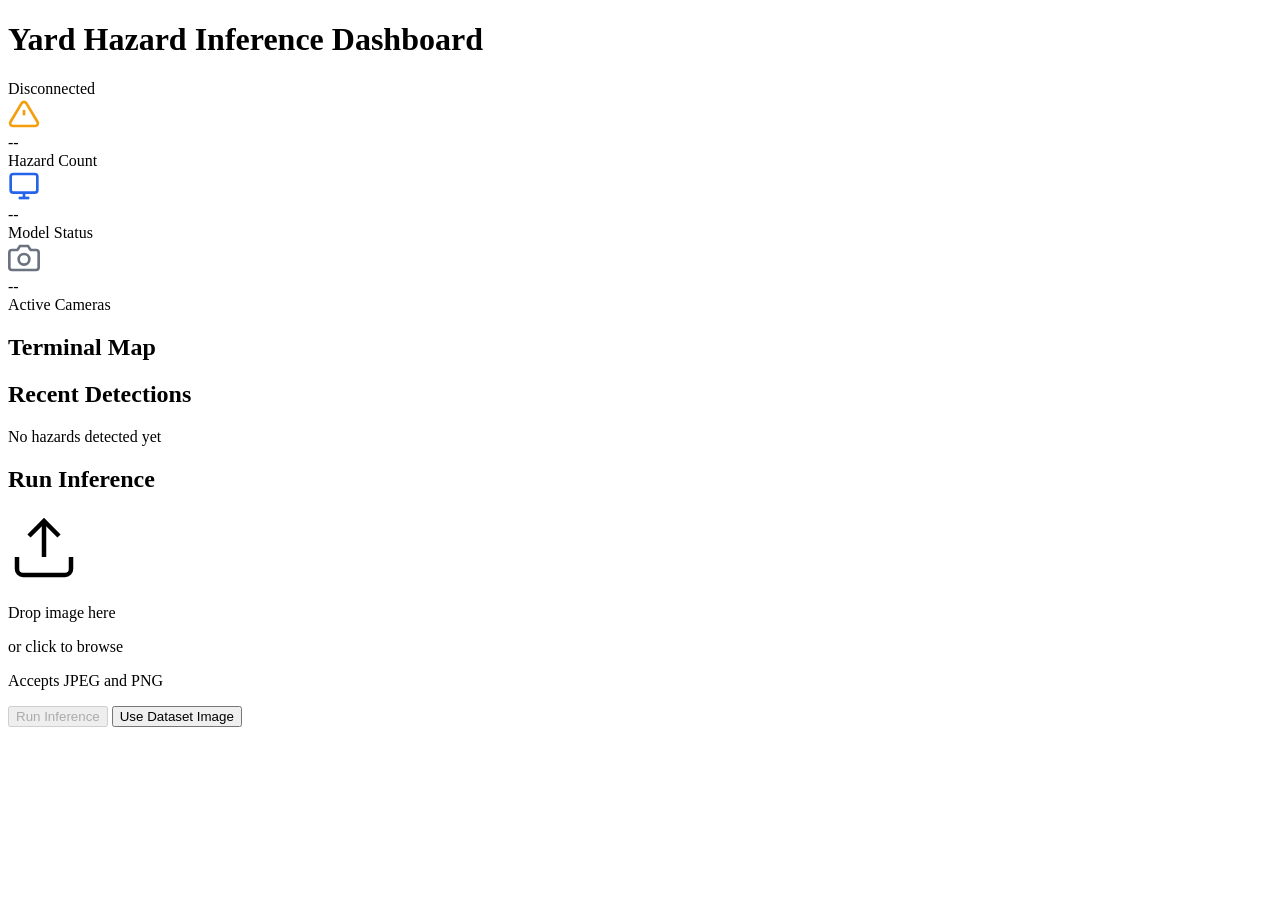
==== src/dashboard/static/index.html @ 82bb9ab7 "Initial commit: hazard detection system with annotation pipeline" ====
<!DOCTYPE html>
<html lang="en">
<head>
    <meta charset="UTF-8">
    <meta name="viewport" content="width=device-width, initial-scale=1.0">
    <title>Yard Hazard Inference Dashboard</title>
    <link rel="stylesheet" href="/static/styles.css">
</head>
<body>

    <!-- ================================================================== -->
    <!-- HEADER                                                              -->
    <!-- ================================================================== -->
    <header class="site-header">
        <div class="container">
            <div class="header-content">
                <div class="header-title">
                    <h1>Yard Hazard Inference Dashboard</h1>
                </div>
                <div class="header-status">
                    <span id="connection-badge" class="status-badge disconnected">Disconnected</span>
                </div>
            </div>
        </div>
    </header>

    <!-- ================================================================== -->
    <!-- MAIN                                                                -->
    <!-- ================================================================== -->
    <main class="container main-content">

        <!-- ============================================================== -->
        <!-- STATS SECTION                                                   -->
        <!-- ============================================================== -->
        <section id="stats" class="stats-section">
            <div class="stat-card">
                <div class="stat-icon">
                    <!-- Hazard triangle -->
                    <svg width="32" height="32" viewBox="0 0 24 24" fill="none" stroke="#f59e0b" stroke-width="2" aria-hidden="true"><path d="M10.29 3.86L1.82 18a2 2 0 001.71 3h16.94a2 2 0 001.71-3L13.71 3.86a2 2 0 00-3.42 0z"/><line x1="12" y1="9" x2="12" y2="13"/><line x1="12" y1="17" x2="12.01" y2="17"/></svg>
                </div>
                <div class="stat-content">
                    <div class="stat-value" id="stat-hazard-count">--</div>
                    <div class="stat-label">Hazard Count</div>
                </div>
            </div>
            <div class="stat-card">
                <div class="stat-icon">
                    <svg width="32" height="32" viewBox="0 0 24 24" fill="none" stroke="#2563eb" stroke-width="2" aria-hidden="true"><rect x="2" y="3" width="20" height="14" rx="2"/><line x1="8" y1="21" x2="16" y2="21"/><line x1="12" y1="17" x2="12" y2="21"/></svg>
                </div>
                <div class="stat-content">
                    <div class="stat-value" id="stat-model-status">--</div>
                    <div class="stat-label">Model Status</div>
                </div>
            </div>
            <div class="stat-card">
                <div class="stat-icon">
                    <svg width="32" height="32" viewBox="0 0 24 24" fill="none" stroke="#6b7280" stroke-width="2" aria-hidden="true"><path d="M23 19a2 2 0 01-2 2H3a2 2 0 01-2-2V8a2 2 0 012-2h4l2-3h6l2 3h4a2 2 0 012 2z"/><circle cx="12" cy="13" r="4"/></svg>
                </div>
                <div class="stat-content">
                    <div class="stat-value" id="stat-active-cameras">--</div>
                    <div class="stat-label">Active Cameras</div>
                </div>
            </div>
        </section>

        <!-- ============================================================== -->
        <!-- MAP SECTION                                                     -->
        <!-- ============================================================== -->
        <section id="map" class="map-section">
            <h2 class="section-heading">Terminal Map</h2>
            <div id="terminal-map-container">
                <!-- terminal_map.js renders the SVG schematic here -->
            </div>
        </section>

        <!-- ============================================================== -->
        <!-- RECENT DETECTIONS SECTION                                       -->
        <!-- ============================================================== -->
        <section id="recent" class="recent-section">
            <h2 class="section-heading">Recent Detections</h2>
            <div id="hazard-cards-grid" class="hazard-cards-grid">
                <!-- Cards injected by app.js after GET /api/hazards/recent -->
                <p class="empty-state" id="no-recent-msg">No hazards detected yet</p>
            </div>
        </section>

        <!-- ============================================================== -->
        <!-- INFERENCE SECTION                                               -->
        <!-- ============================================================== -->
        <section id="inference" class="inference-section">
            <h2 class="section-heading">Run Inference</h2>

            <!-- Drop zone -->
            <div id="drop-zone" class="drop-zone">
                <input type="file" id="file-input" accept="image/jpeg,image/png" style="display: none;" />

                <!-- Placeholder content shown when no image is loaded -->
                <div id="drop-placeholder" class="drop-placeholder">
                    <svg class="upload-icon-large" width="72" height="72" viewBox="0 0 24 24" fill="none"
                         stroke="currentColor" stroke-width="1.5" aria-hidden="true">
                        <path d="M21 15v4a2 2 0 01-2 2H5a2 2 0 01-2-2v-4"/>
                        <polyline points="17 8 12 3 7 8"/>
                        <line x1="12" y1="3" x2="12" y2="15"/>
                    </svg>
                    <p class="drop-title">Drop image here</p>
                    <p class="drop-hint">or <span class="drop-link" id="drop-browse-link">click to browse</span></p>
                    <p class="drop-info">Accepts JPEG and PNG</p>
                </div>

                <!-- Image preview — hidden until image is selected -->
                <div id="image-preview-container" class="image-preview-container" style="display: none;">
                    <img id="image-preview" class="image-preview" alt="Selected image preview" />
                    <button id="remove-image-btn" class="remove-image-btn" title="Remove image"
                            aria-label="Remove selected image">×</button>
                </div>
            </div>

            <!-- Action buttons -->
            <div class="upload-actions">
                <button id="run-inference-btn" class="btn btn-primary btn-large" disabled>
                    Run Inference
                </button>
                <button id="use-dataset-btn" class="btn btn-secondary btn-large">
                    Use Dataset Image
                </button>
            </div>

            <!-- Loading spinner — hidden by default -->
            <div id="loading-spinner" class="loading-spinner-wrap" style="display: none;" aria-live="polite">
                <div class="spinner" role="status" aria-label="Running inference…"></div>
                <p>Running inference…</p>
            </div>

            <!-- Error message area — hidden by default -->
            <div id="inference-error" class="inference-error" style="display: none;" role="alert">
                <span id="inference-error-text"></span>
            </div>

            <!-- Results area — hidden until inference completes -->
            <div id="results-area" style="display: none;">

                <!-- Annotated image -->
                <div class="results-image-wrap">
                    <img id="annotated-image" class="annotated-image" alt="Annotated inference result" />
                </div>

                <!-- Location context strip -->
                <div id="location-strip" class="location-strip">
                    <span class="location-item" id="loc-facility"></span>
                    <span class="location-sep">·</span>
                    <span class="location-item" id="loc-berth"></span>
                    <span class="location-sep">·</span>
                    <span class="location-item" id="loc-crane"></span>
                    <span class="location-sep">·</span>
                    <span class="location-item" id="loc-camera"></span>
                </div>

                <!-- Detection table -->
                <div class="detection-table-wrap">
                    <table id="detection-table" class="detection-table">
                        <thead>
                            <tr>
                                <th>Class Label</th>
                                <th>Confidence</th>
                                <th>Status</th>
                                <th>Reason</th>
                            </tr>
                        </thead>
                        <tbody id="detection-table-body">
                            <!-- Rows injected by app.js -->
                        </tbody>
                    </table>

                    <!-- Empty state — hidden unless detection list is empty -->
                    <p id="no-detections-msg" class="empty-state" style="display: none;">
                        No detections above threshold
                    </p>
                </div>

            </div><!-- /#results-area -->

        </section><!-- /#inference -->

    </main>

    <!-- ================================================================== -->
    <!-- VIEW DETAILS MODAL                                                  -->
    <!-- ================================================================== -->
    <div id="details-modal" class="modal-overlay" style="display: none;" role="dialog"
         aria-modal="true" aria-labelledby="modal-title">
        <div class="modal-content">
            <div class="modal-header">
                <h2 id="modal-title">Hazard Event Details</h2>
                <button id="modal-close-btn" class="modal-close" aria-label="Close details modal">
                    &times;
                </button>
            </div>
            <div class="modal-body" id="modal-body">

                <!-- Full annotated image -->
                <div class="modal-image-wrap">
                    <img id="modal-annotated-image" class="modal-annotated-image"
                         alt="Full annotated hazard image" />
                </div>

                <!-- Hazard event metadata table -->
                <div class="modal-meta-section">
                    <h3>Event Metadata</h3>
                    <table class="detail-table" id="modal-event-table">
                        <tbody id="modal-event-table-body">
                            <!-- Rows injected by app.js -->
                        </tbody>
                    </table>
                </div>

                <!-- All detection rows -->
                <div class="modal-detections-section">
                    <h3>All Detections</h3>
                    <table class="detection-table" id="modal-detections-table">
                        <thead>
                            <tr>
                                <th>Class Label</th>
                                <th>Confidence</th>
                                <th>Status</th>
                                <th>Reason</th>
                            </tr>
                        </thead>
                        <tbody id="modal-detections-body">
                            <!-- Rows injected by app.js -->
                        </tbody>
                    </table>
                </div>

            </div><!-- /.modal-body -->
        </div><!-- /.modal-content -->
    </div><!-- /#details-modal -->

    <!-- Script loading order: terminal_map first, then app -->
    <script src="/static/terminal_map.js"></script>
    <script src="/static/app.js"></script>
</body>
</html>
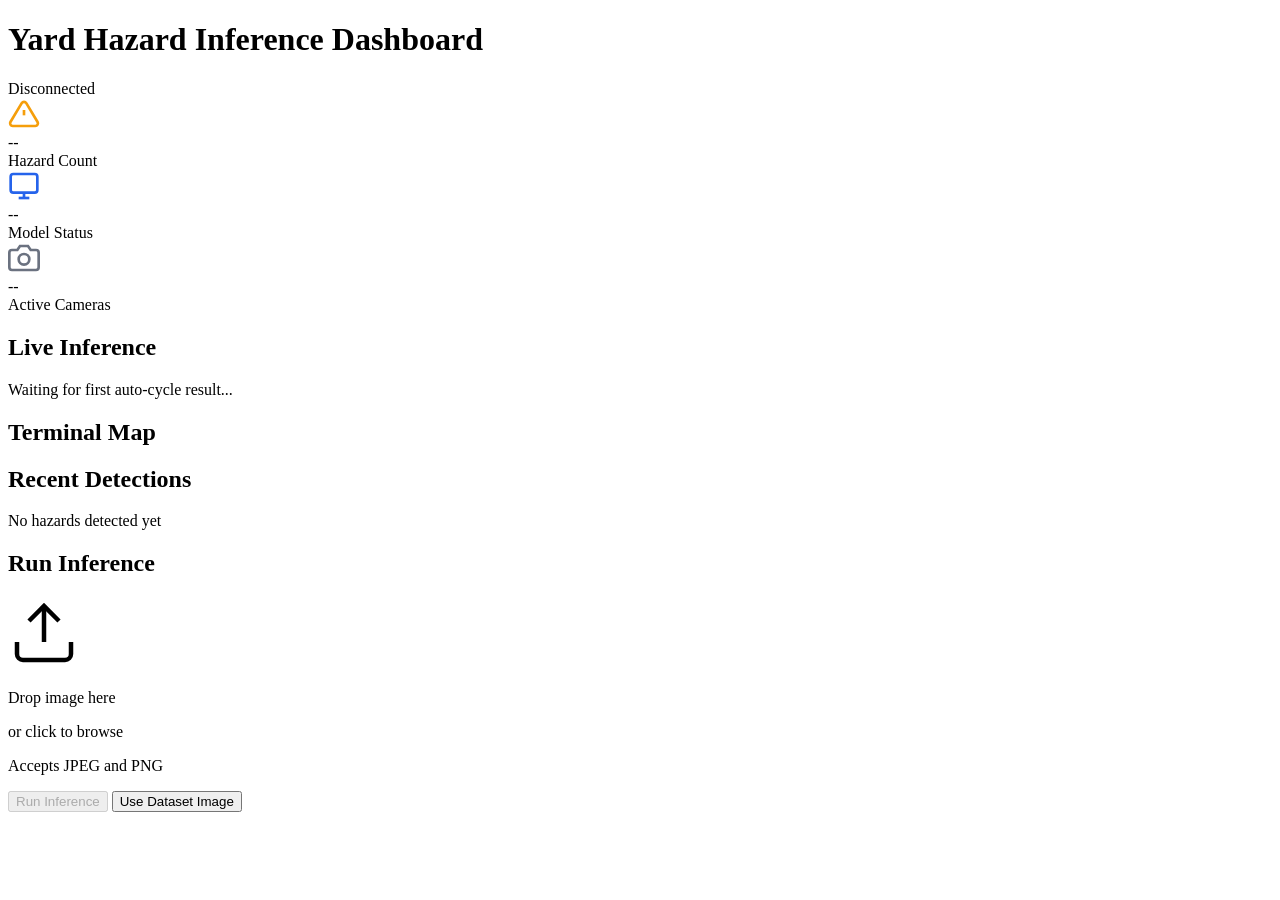
==== commit c703c4e4: "Add dashboard v2, training pipeline launcher, inference test, and system architecture docs" ====
--- a/src/dashboard/static/index.html
+++ b/src/dashboard/static/index.html
@@ -59,6 +59,28 @@
                 <div class="stat-content">
                     <div class="stat-value" id="stat-active-cameras">--</div>
                     <div class="stat-label">Active Cameras</div>
+                </div>
+            </div>
+        </section>
+
+        <!-- ============================================================== -->
+        <!-- LIVE INFERENCE (AUTO-CYCLE) SECTION                              -->
+        <!-- ============================================================== -->
+        <section id="live-inference" class="live-inference-section">
+            <h2 class="section-heading">Live Inference</h2>
+            <div id="live-inference-display" class="live-inference-display">
+                <div id="live-image-container" class="live-image-container">
+                    <img id="live-annotated-image" class="live-annotated-image" alt="Auto-cycle inference result" style="display: none;" />
+                    <p id="live-empty-state" class="empty-state">Waiting for first auto-cycle result...</p>
+                </div>
+                <div id="synth-disclaimer" class="synth-disclaimer" style="display: none;">
+                    This image has been synthetically injected with hazards or augmented. It is not live footage.
+                </div>
+                <div id="live-detection-list" class="live-detection-list">
+                    <!-- Detection rows injected by app.js -->
+                </div>
+                <div id="live-location-context" class="live-location-context">
+                    <!-- Location info injected by app.js -->
                 </div>
             </div>
         </section>
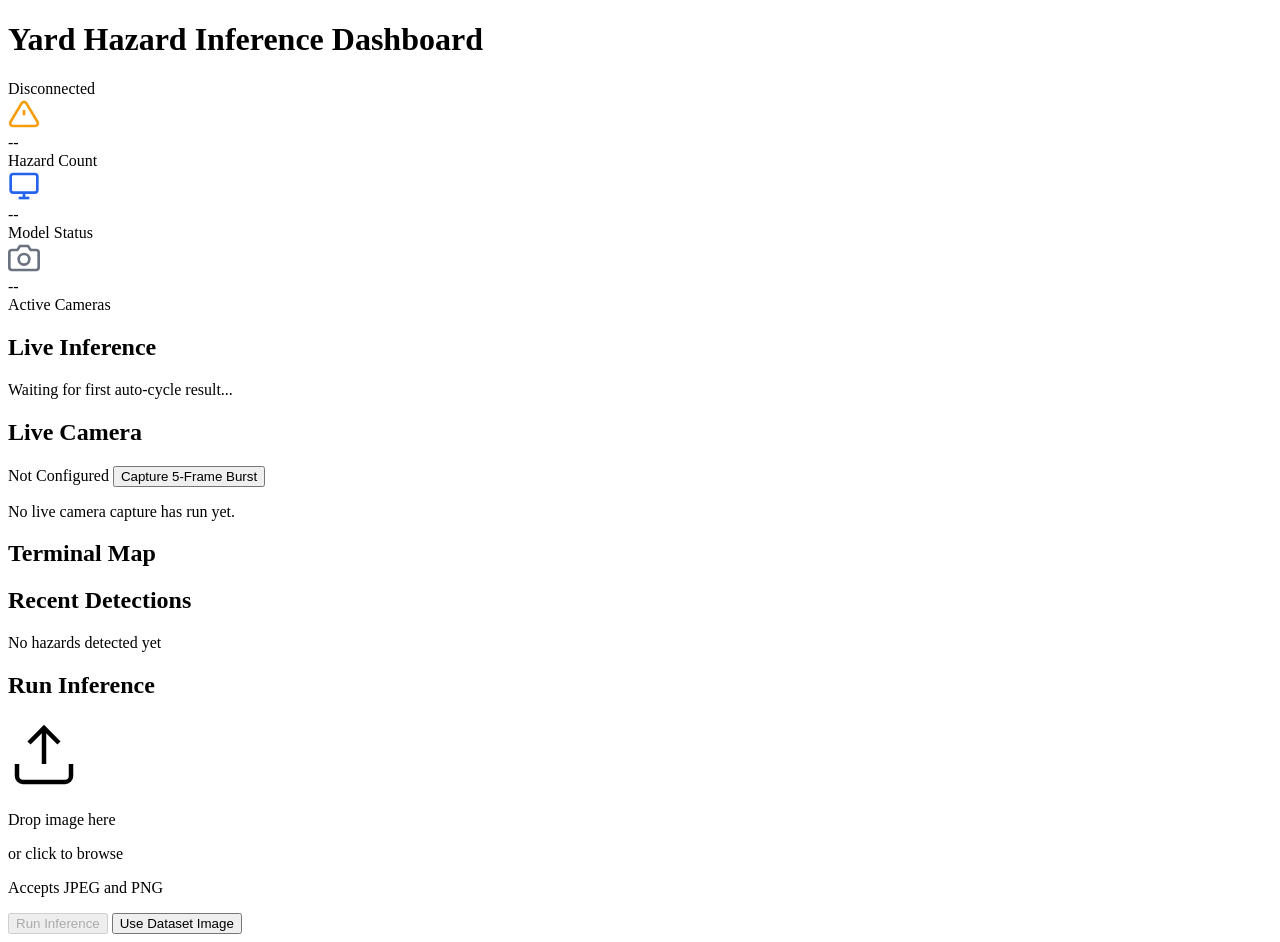
==== commit a06ca461: "Add live RTSP camera capture with full-frame SQLite-indexed archive - src/dashboard/live_camera.py: " ====
--- a/src/dashboard/static/index.html
+++ b/src/dashboard/static/index.html
@@ -82,6 +82,36 @@
                 <div id="live-location-context" class="live-location-context">
                     <!-- Location info injected by app.js -->
                 </div>
+            </div>
+        </section>
+
+        <!-- ============================================================== -->
+        <!-- LIVE CAMERA (RTSP BURST) SECTION                                -->
+        <!-- ============================================================== -->
+        <section id="live-camera" class="live-camera-section">
+            <h2 class="section-heading">Live Camera</h2>
+            <div id="live-camera-display" class="live-camera-display">
+
+                <div class="live-camera-header">
+                    <span id="live-camera-badge" class="status-badge disconnected">Not Configured</span>
+                    <button id="live-camera-capture-btn" class="btn btn-primary" type="button">
+                        Capture 5-Frame Burst
+                    </button>
+                </div>
+
+                <p id="live-camera-empty-state" class="empty-state">
+                    No live camera capture has run yet.
+                </p>
+
+                <div id="live-camera-error" class="inference-error" style="display: none;" role="alert">
+                    <span id="live-camera-error-text"></span>
+                </div>
+
+                <div id="live-camera-frames" class="live-camera-frames">
+                    <!-- Frame cards injected by app.js, one per captured frame -->
+                </div>
+
+                <p id="live-camera-meta" class="live-camera-meta" style="display: none;"></p>
             </div>
         </section>
 
